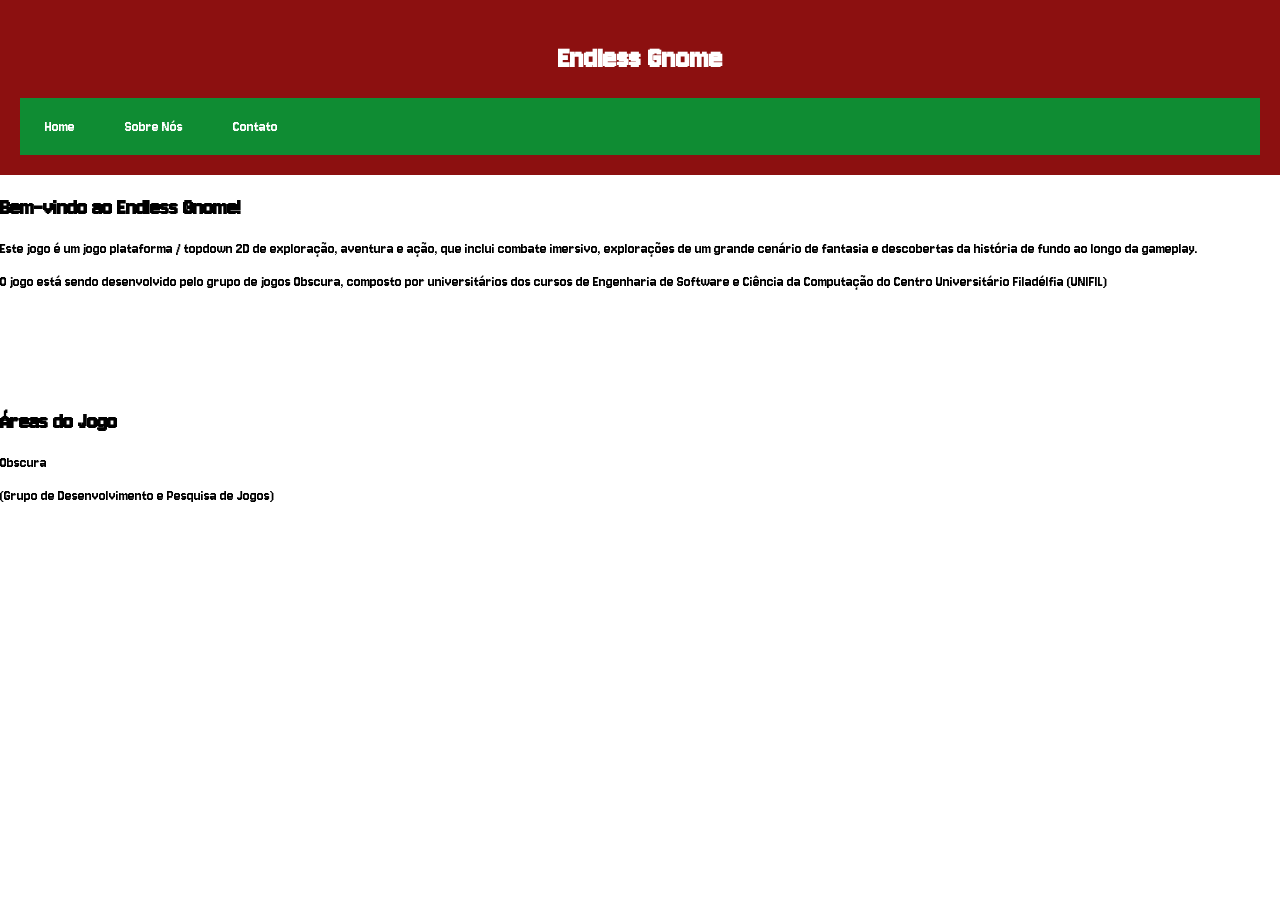
==== Atividade 03/index.html @ e0173484 "Adicionado Código Inicial da Atividade" ====
<!DOCTYPE html>
<html lang="en">
<head>
    <meta charset="UTF-8">
    <meta name="viewport" content="width=device-width, initial-scale=1.0">
    <title>Endless Gnome</title>
    <link rel="stylesheet" href="style.css">

    <link rel="icon" href="assets/favicon.ico">

    <link rel="preconnect" href="https://fonts.googleapis.com">
    <link rel="preconnect" href="https://fonts.gstatic.com" crossorigin>
    <link href="https://fonts.googleapis.com/css2?family=Jersey+10&display=swap" rel="stylesheet">
</head>
<body>

    <!-- Em Dupla
     1°) Guilherme Perez Soares da Silva
     2°) Henrique Yuji Toda
     3°) Natham Mitchell Correia de Melo
     -->

     <header>
            <h1>Endless Gnome</h1>
            <nav>
                <ul id="sites">
                    <li><a href="index.html">Home</a></li>
                    <li><a href="sobre.html">Sobre Nós</a></li>
                    <li><a href="contato.html">Contato</a></li>
                </ul>
            </nav>   
     </header>

     <main>
        <section>
            <h2>Bem-vindo ao Endless Gnome!</h2>
            <p> Este jogo é um jogo plataforma / topdown 2D de exploração, aventura e ação, que inclui combate imersivo, explorações de um grande cenário de fantasia e descobertas da história de fundo ao longo da gameplay. </p>
            <p>
                O jogo está sendo desenvolvido pelo grupo de jogos Obscura, composto por universitários dos cursos de Engenharia de Software e Ciência da Computação do Centro Universitário Filadélfia (UNIFIL)
            </p>
        </section>

        <section>
            <div>
                <figure>
                    <img src="" alt="">
                    <figcaption>

                    </figcaption>
                </figure>
                <figure>
                    <img src="" alt="">
                    <figcaption>
                        
                    </figcaption>
                </figure>
                <figure>
                    <img src="" alt="">
                    <figcaption>
                        
                    </figcaption>
                </figure>
            </div>
        </section>

        <section>
            <h2> Áreas do Jogo </h2>
            <article>
                <div>

                </div>
            </article>
            
        </section>

     </main>
    
     <footer>
        <p> Obscura</p>
        <p> (Grupo de Desenvolvimento e Pesquisa de Jogos)</p>
     </footer>
</body>
</html>
---- Atividade 03/style.css ----
body {
    margin: 0;
    font-family: "Jersey 10", sans-serif;
}

header {
    background-color: #8C1010;
    color: white;
    padding: 20px;
    text-align: center;
    font-family: "Jersey 10", sans-serif;
    font-weight: 400;
    font-style: normal;
}

#sites {
    margin-top: 0;
    background-color: #0F8C33;
    color: rgb(255, 255, 255);
    display: flex;
    justify-content: flex-start;
    margin-bottom: 0;
    padding: 0px;
    list-style-type: none;
}

#sites li :hover{
    background-color: #4D1C1C;
    color: rgb(255, 255, 255);
}

#sites a {
    display: block;
    padding: 20px 25px;
    
    color: rgb(255, 255, 255);
    text-decoration: none;
}
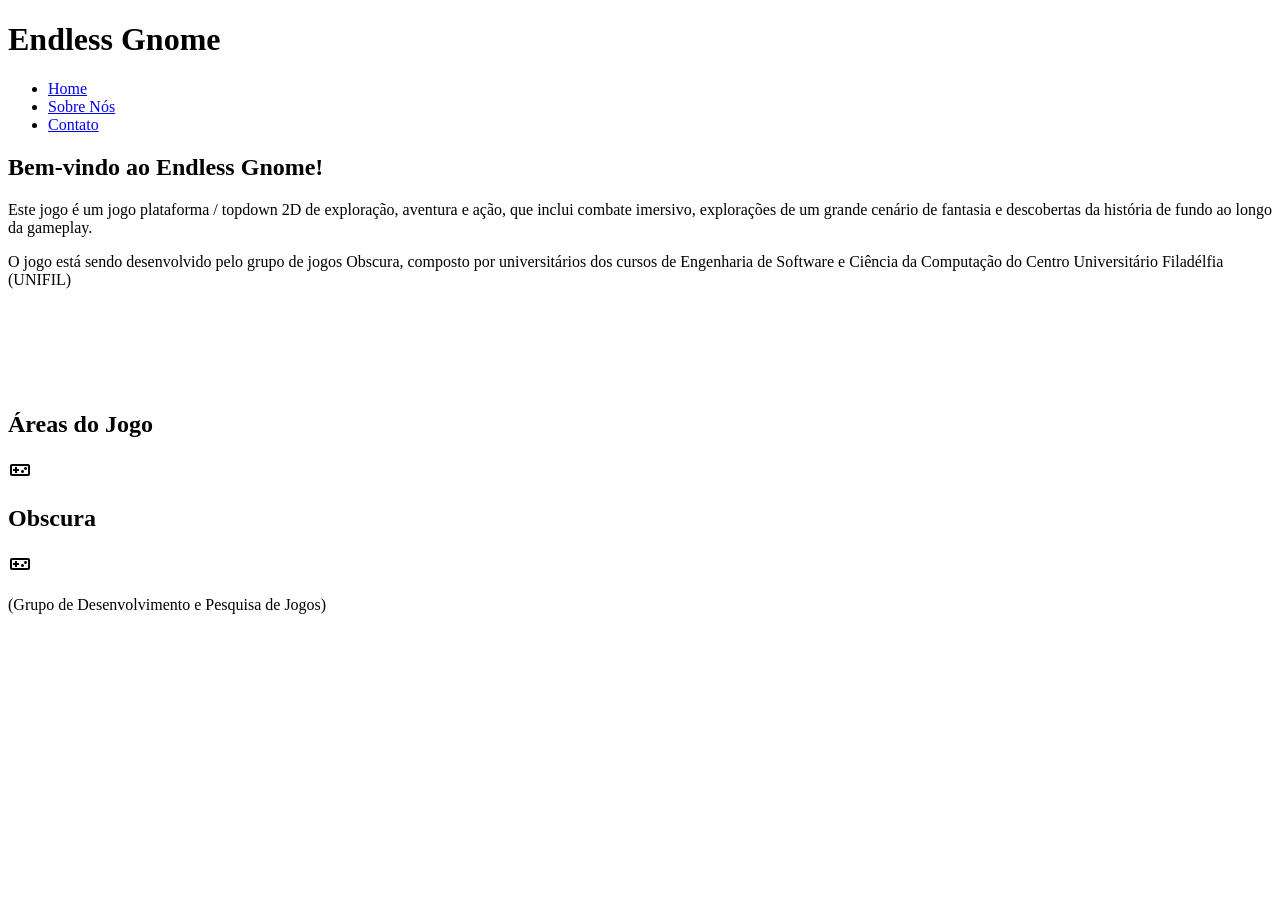
==== commit 88d56a7f: "Atualização do Código" ====
--- a/Atividade 03/index.html
+++ b/Atividade 03/index.html
@@ -4,17 +4,18 @@
     <meta charset="UTF-8">
     <meta name="viewport" content="width=device-width, initial-scale=1.0">
     <title>Endless Gnome</title>
-    <link rel="stylesheet" href="style.css">
+    <link rel="stylesheet" href="/css/style.css">
 
     <link rel="icon" href="assets/favicon.ico">
 
     <link rel="preconnect" href="https://fonts.googleapis.com">
     <link rel="preconnect" href="https://fonts.gstatic.com" crossorigin>
     <link href="https://fonts.googleapis.com/css2?family=Jersey+10&display=swap" rel="stylesheet">
+    <link rel="stylesheet" href="https://fonts.googleapis.com/css2?family=Material+Symbols+Outlined:opsz,wght,FILL,GRAD@24,400,0,0&icon_names=videogame_asset" />
 </head>
 <body>
 
-    <!-- Em Dupla
+    <!-- Em Trio
      1°) Guilherme Perez Soares da Silva
      2°) Henrique Yuji Toda
      3°) Natham Mitchell Correia de Melo
@@ -32,7 +33,7 @@
      </header>
 
      <main>
-        <section>
+        <section id = "descricao">
             <h2>Bem-vindo ao Endless Gnome!</h2>
             <p> Este jogo é um jogo plataforma / topdown 2D de exploração, aventura e ação, que inclui combate imersivo, explorações de um grande cenário de fantasia e descobertas da história de fundo ao longo da gameplay. </p>
             <p>
@@ -76,7 +77,13 @@
      </main>
     
      <footer>
-        <p> Obscura</p>
+        <div>
+            <span class="material-symbols-outlined"> videogame_asset</span>
+            <h2> Obscura</h2>
+            <span class="material-symbols-outlined"> videogame_asset</span>
+        </div>
+       
+        
         <p> (Grupo de Desenvolvimento e Pesquisa de Jogos)</p>
      </footer>
 </body>
